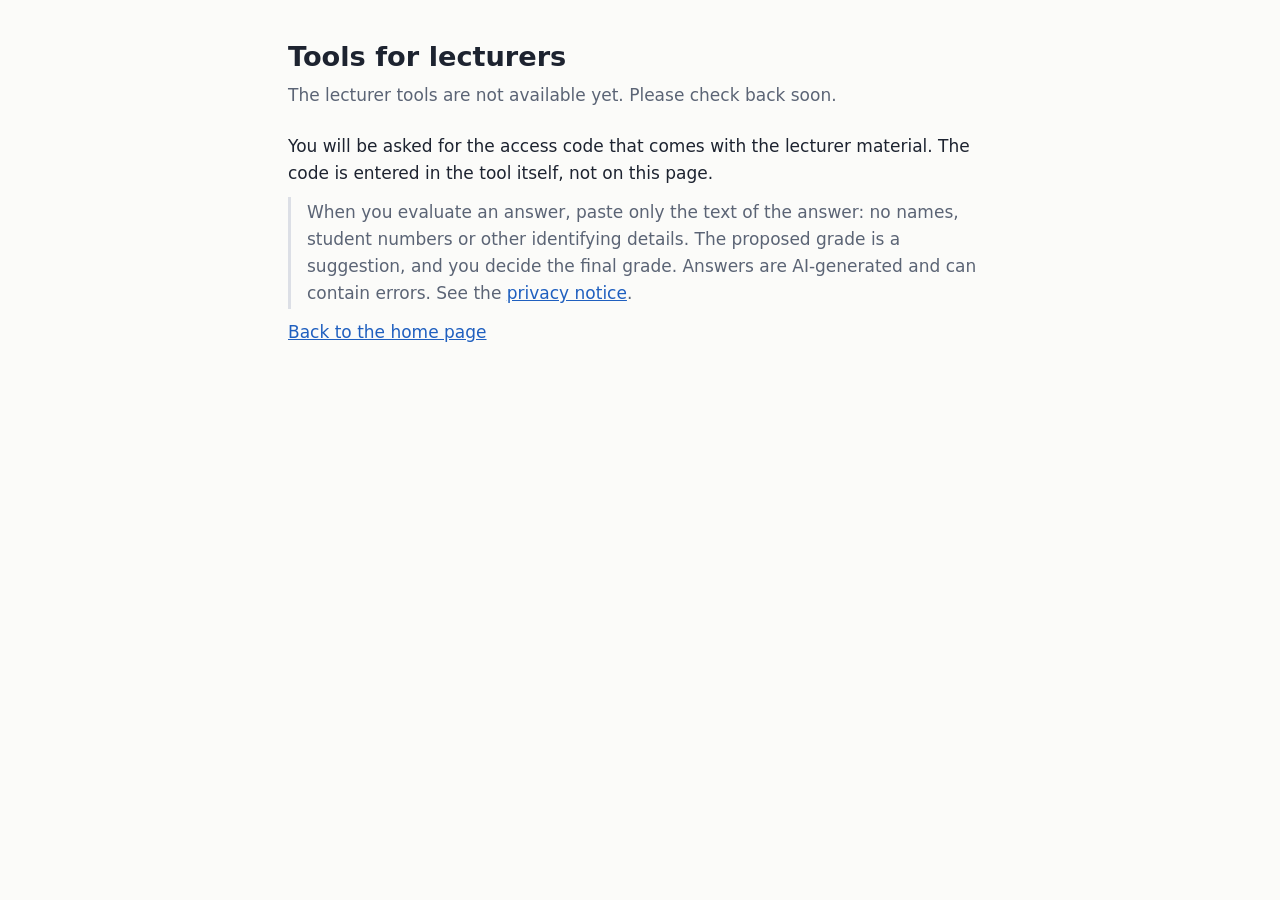
==== lecturer/index.html @ 3e89b9b9 "Add files via upload" ====
<!doctype html>
<html lang="en">
<head>
  <meta charset="utf-8">
  <meta name="viewport" content="width=device-width, initial-scale=1">
  <title>Tools for lecturers</title>
  <link rel="stylesheet" href="../style.css">
</head>
<body>
<main>
  <h1>Tools for lecturers</h1>
  <p id="status" class="sub">Loading…</p>
  <noscript><p>Please enable JavaScript, or go back to the <a href="../">home page</a>.</p></noscript>
  <p>You will be asked for the access code that comes with the lecturer material. The code is entered in the tool itself, not on this page.</p>
  <p class="note">When you evaluate an answer, paste only the text of the answer: no names, student numbers or other identifying details. The proposed grade is a suggestion, and you decide the final grade. Answers are AI-generated and can contain errors. See the <a href="../privacy.html">privacy notice</a>.</p>
  <p><a href="../">Back to the home page</a></p>
</main>
<script src="../config.js"></script>
<script>
(function () {
  var url = (window.CHATBOT_LINKS || {}).lecturer || "";
  var status = document.getElementById("status");
  if (url.indexOf("https://") === 0) {
    status.textContent = "Taking you to the lecturer tools… If nothing happens, ";
    var a = document.createElement("a");
    a.href = url;
    a.textContent = "open them here";
    status.appendChild(a);
    status.appendChild(document.createTextNode("."));
    setTimeout(function () { location.replace(url); }, 800);
  } else {
    status.textContent = "The lecturer tools are not available yet. Please check back soon.";
  }
})();
</script>
</body>
</html>
---- style.css ----
:root {
  --bg: #fbfbf9;
  --fg: #1d2330;
  --muted: #5b6475;
  --line: #dcdfe6;
  --accent: #1f5fbf;
  --btnfg: #ffffff;
  --card: #ffffff;
}
@media (prefers-color-scheme: dark) {
  :root {
    --bg: #14171d;
    --fg: #e8eaf0;
    --muted: #a3abbb;
    --line: #2b3140;
    --accent: #7fb0ff;
    --btnfg: #0b1220;
    --card: #1b1f27;
  }
}
* { box-sizing: border-box; }
body {
  margin: 0;
  background: var(--bg);
  color: var(--fg);
  font: 17px/1.6 system-ui, -apple-system, "Segoe UI", Roboto, sans-serif;
}
main { max-width: 46rem; margin: 0 auto; padding: 2.5rem 16px 4rem; }
h1 { font-size: 1.7rem; line-height: 1.25; margin: 0 0 0.5rem; }
h2 { font-size: 1.15rem; margin: 2rem 0 0.5rem; }
p { margin: 0.6rem 0; }
ul { padding-left: 1.2rem; }
li { margin: 0.4rem 0; }
a { color: var(--accent); }
.sub { color: var(--muted); margin: 0 0 1.5rem; }
.cards { display: grid; gap: 1rem; margin: 1.5rem 0; }
@media (min-width: 40rem) { .cards { grid-template-columns: 1fr 1fr; } }
.card {
  background: var(--card);
  border: 1px solid var(--line);
  border-radius: 10px;
  padding: 1.1rem 1.2rem 1.3rem;
}
.card h2 { margin-top: 0; }
.btn {
  display: inline-block;
  margin-top: 0.6rem;
  padding: 0.55rem 1rem;
  border-radius: 8px;
  background: var(--accent);
  color: var(--btnfg);
  text-decoration: none;
  font-weight: 600;
}
.note { border-left: 3px solid var(--line); padding: 0.1rem 0 0.1rem 1rem; color: var(--muted); }
footer {
  margin-top: 3rem;
  padding-top: 1rem;
  border-top: 1px solid var(--line);
  color: var(--muted);
  font-size: 0.9rem;
}
a:focus-visible, .btn:focus-visible { outline: 3px solid var(--accent); outline-offset: 2px; }
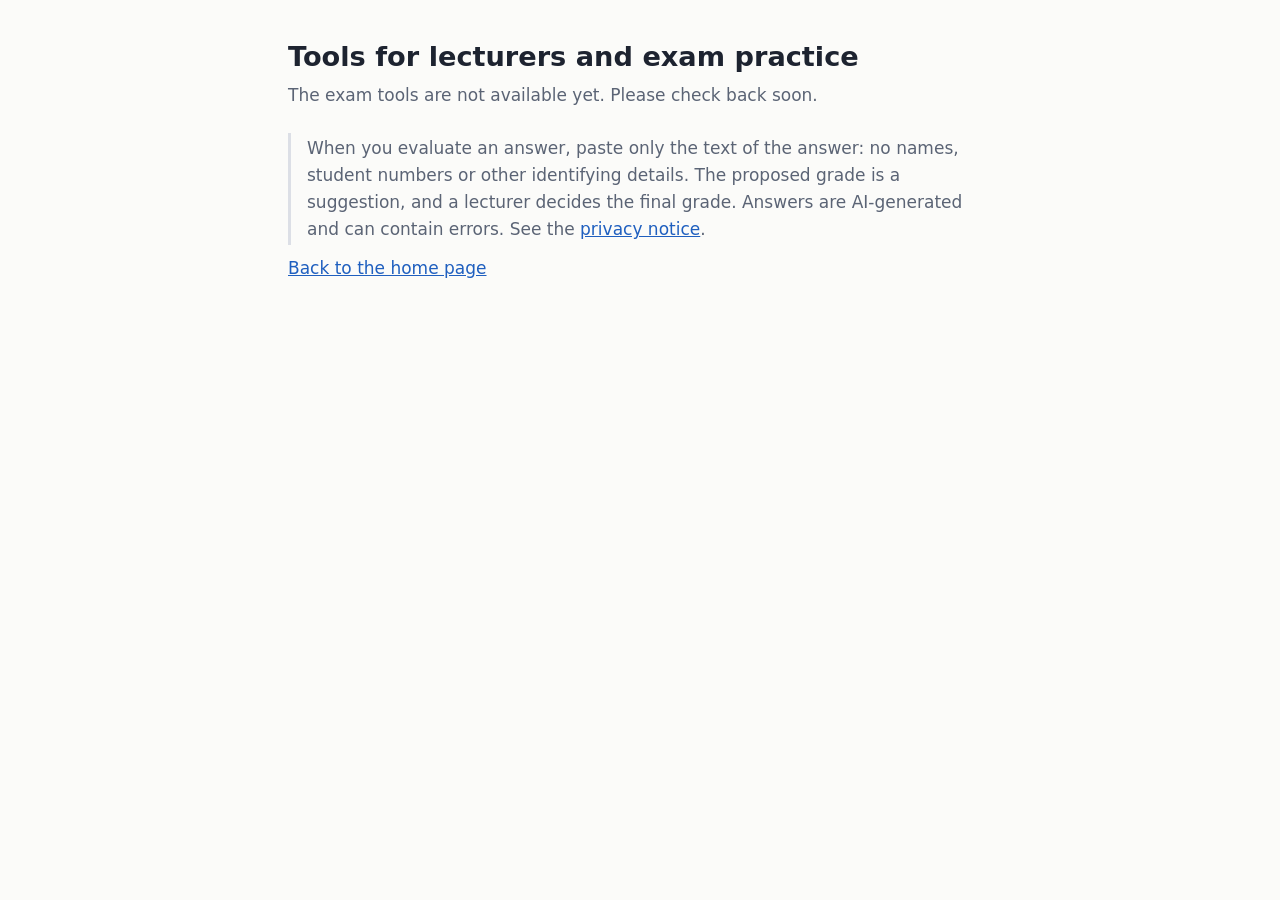
==== commit 559af457: "Add files via upload" ====
--- a/lecturer/index.html
+++ b/lecturer/index.html
@@ -3,16 +3,15 @@
 <head>
   <meta charset="utf-8">
   <meta name="viewport" content="width=device-width, initial-scale=1">
-  <title>Tools for lecturers</title>
+  <title>Tools for lecturers and exam practice</title>
   <link rel="stylesheet" href="../style.css">
 </head>
 <body>
 <main>
-  <h1>Tools for lecturers</h1>
+  <h1>Tools for lecturers and exam practice</h1>
   <p id="status" class="sub">Loading…</p>
   <noscript><p>Please enable JavaScript, or go back to the <a href="../">home page</a>.</p></noscript>
-  <p>You will be asked for the access code that comes with the lecturer material. The code is entered in the tool itself, not on this page.</p>
-  <p class="note">When you evaluate an answer, paste only the text of the answer: no names, student numbers or other identifying details. The proposed grade is a suggestion, and you decide the final grade. Answers are AI-generated and can contain errors. See the <a href="../privacy.html">privacy notice</a>.</p>
+  <p class="note">When you evaluate an answer, paste only the text of the answer: no names, student numbers or other identifying details. The proposed grade is a suggestion, and a lecturer decides the final grade. Answers are AI-generated and can contain errors. See the <a href="../privacy.html">privacy notice</a>.</p>
   <p><a href="../">Back to the home page</a></p>
 </main>
 <script src="../config.js"></script>
@@ -21,7 +20,7 @@
   var url = (window.CHATBOT_LINKS || {}).lecturer || "";
   var status = document.getElementById("status");
   if (url.indexOf("https://") === 0) {
-    status.textContent = "Taking you to the lecturer tools… If nothing happens, ";
+    status.textContent = "Taking you to the exam tools… If nothing happens, ";
     var a = document.createElement("a");
     a.href = url;
     a.textContent = "open them here";
@@ -29,7 +28,7 @@
     status.appendChild(document.createTextNode("."));
     setTimeout(function () { location.replace(url); }, 800);
   } else {
-    status.textContent = "The lecturer tools are not available yet. Please check back soon.";
+    status.textContent = "The exam tools are not available yet. Please check back soon.";
   }
 })();
 </script>
